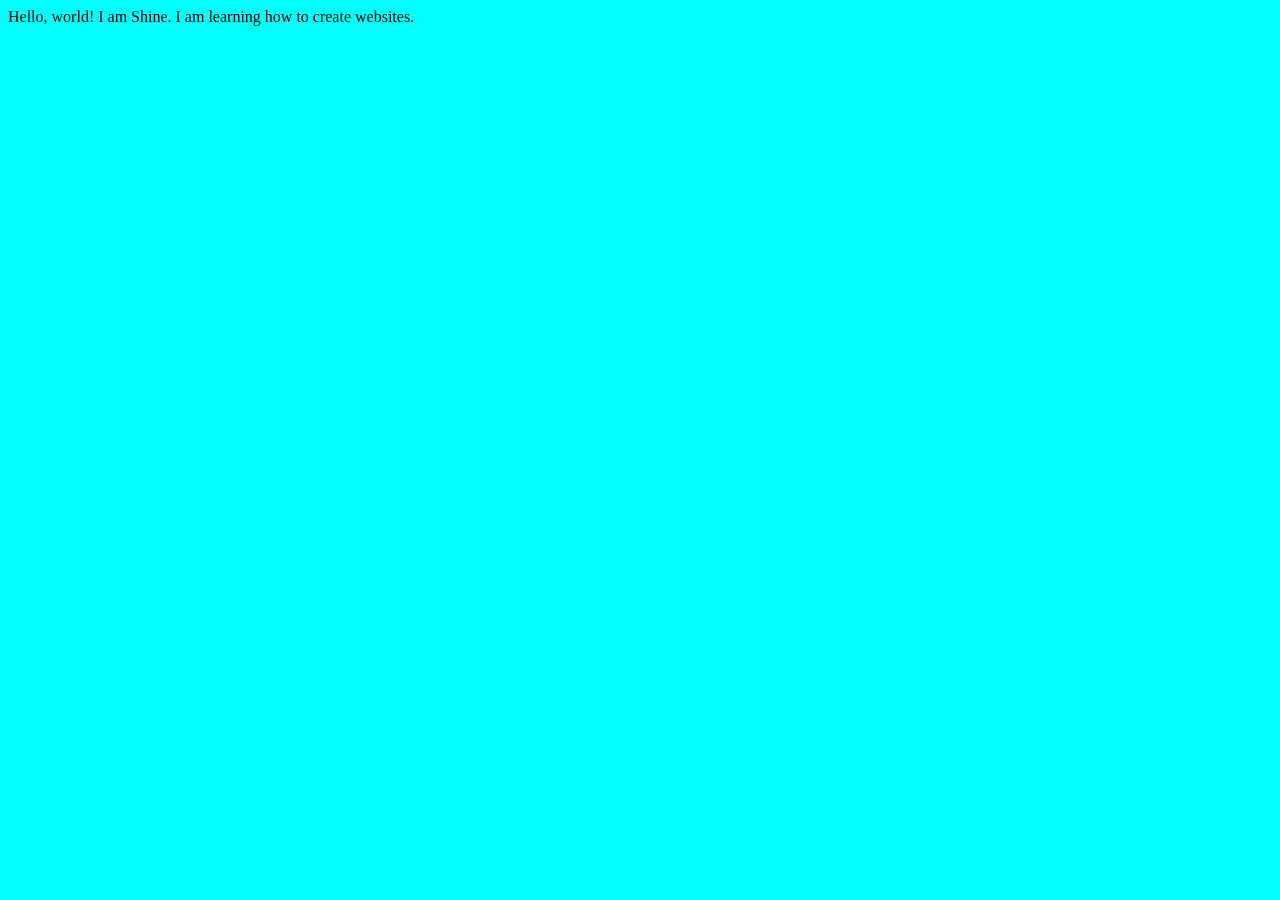
==== index.html @ abdb2a5e "Add files via upload" ====
<!DOCTYPE html>
<html lang="en">
<head>
    <meta charset="UTF-8">
    <meta name="viewport" content="width=device-width, initial-scale=1.0">
    <title>Shine's First Website</title>
    <link rel="stylesheet" href="styles.css">
</head>
<body>
    Hello, world! I am Shine. I am learning how to create websites.
</body>
</html>
---- styles.css ----
body {
    background-color: aqua;
}
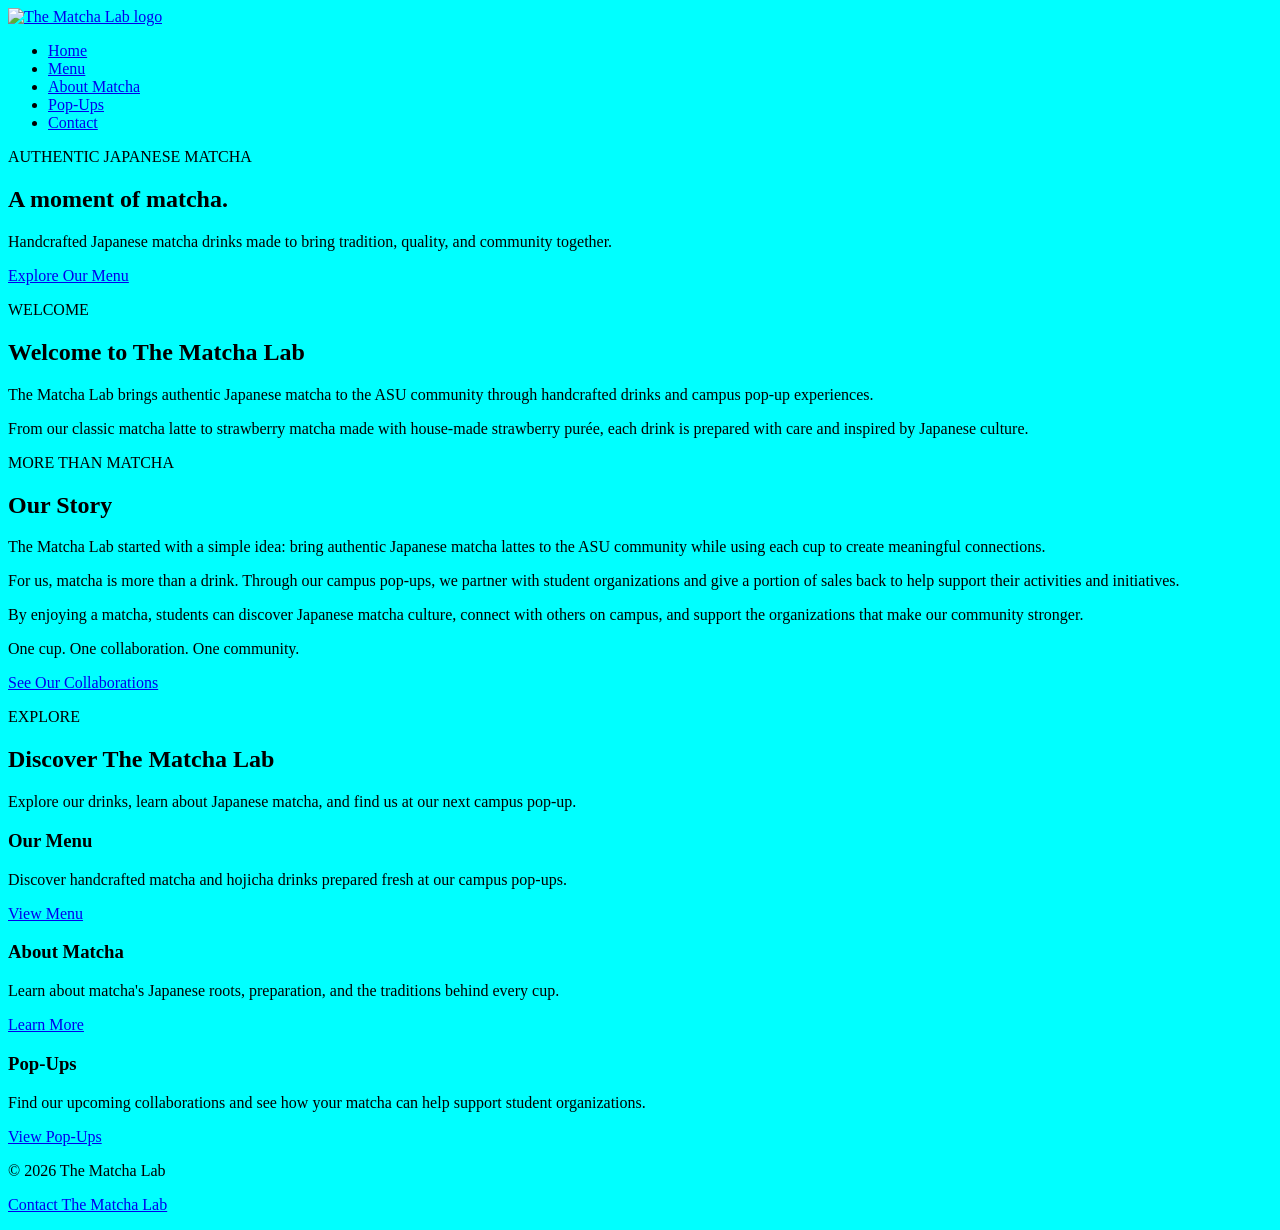
==== commit ba815a17: "Update index.html" ====
--- a/index.html
+++ b/index.html
@@ -1,12 +1,239 @@
 <!DOCTYPE html>
 <html lang="en">
+
 <head>
+
+    <!-- Google tag (gtag.js) -->
+    <script async src="https://www.googletagmanager.com/gtag/js?id=G-Q47TGG0F2C"></script>
+    <script>
+        window.dataLayer = window.dataLayer || [];
+        function gtag(){dataLayer.push(arguments);}
+        gtag('js', new Date());
+
+        gtag('config', 'G-Q47TGG0F2C');
+    </script>
+
     <meta charset="UTF-8">
-    <meta name="viewport" content="width=device-width, initial-scale=1.0">
-    <title>Shine's First Website</title>
+
+    <meta name="viewport"
+          content="width=device-width, initial-scale=1.0">
+
+    <meta name="description"
+          content="The Matcha Lab serves authentic Japanese matcha while building community and supporting student organizations through ASU campus pop-ups.">
+
+    <title>The Matcha Lab | Home</title>
+
     <link rel="stylesheet" href="styles.css">
+
 </head>
+
 <body>
-    Hello, world! I am Shine. I am learning how to create websites.
+
+    <div id="wrapper">
+
+        <header>
+            <a href="index.html">
+                <img src="TheMatchaLab_Logo.png"
+                     alt="The Matcha Lab logo"
+                     class="logo">
+            </a>
+        </header>
+
+        <nav>
+            <ul>
+                <li><a href="index.html">Home</a></li>
+                <li><a href="menu.html">Menu</a></li>
+                <li><a href="about.html">About Matcha</a></li>
+                <li><a href="popups.html">Pop-Ups</a></li>
+                <li><a href="contact.html">Contact</a></li>
+            </ul>
+        </nav>
+
+        <main>
+
+            <section class="hero">
+
+                <div class="hero-text">
+
+                    <p class="eyebrow hero-eyebrow">
+                        AUTHENTIC JAPANESE MATCHA
+                    </p>
+
+                    <h1>A moment of matcha.</h1>
+
+                    <p>
+                        Handcrafted Japanese matcha drinks made to bring
+                        tradition, quality, and community together.
+                    </p>
+
+                    <a href="menu.html"
+                       class="button hero-button">
+                        Explore Our Menu
+                    </a>
+
+                </div>
+
+            </section>
+
+
+            <section class="welcome">
+
+                <p class="eyebrow">
+                    WELCOME
+                </p>
+
+                <h2>Welcome to The Matcha Lab</h2>
+
+                <p>
+                    The Matcha Lab brings authentic Japanese matcha to the
+                    ASU community through handcrafted drinks and campus
+                    pop-up experiences.
+                </p>
+
+                <p>
+                    From our classic matcha latte to strawberry matcha
+                    made with house-made strawberry purée, each drink is
+                    prepared with care and inspired by Japanese culture.
+                </p>
+
+            </section>
+
+
+            <section class="our-story">
+
+                <div class="story-overlay">
+
+                    <p class="eyebrow story-eyebrow">
+                        MORE THAN MATCHA
+                    </p>
+
+                    <h2>Our Story</h2>
+
+                    <p>
+                        The Matcha Lab started with a simple idea:
+                        bring authentic Japanese matcha lattes to the
+                        ASU community while using each cup to create
+                        meaningful connections.
+                    </p>
+
+                    <p>
+                        For us, matcha is more than a drink. Through our
+                        campus pop-ups, we partner with student
+                        organizations and give a portion of sales back
+                        to help support their activities and initiatives.
+                    </p>
+
+                    <p>
+                        By enjoying a matcha, students can discover
+                        Japanese matcha culture, connect with others
+                        on campus, and support the organizations that
+                        make our community stronger.
+                    </p>
+
+                    <p class="story-message">
+                        One cup. One collaboration. One community.
+                    </p>
+
+                    <a href="popups.html"
+                       class="button story-button">
+                        See Our Collaborations
+                    </a>
+
+                </div>
+
+            </section>
+
+
+            <section class="discover">
+
+                <p class="eyebrow">
+                    EXPLORE
+                </p>
+
+                <h2>Discover The Matcha Lab</h2>
+
+                <p>
+                    Explore our drinks, learn about Japanese matcha,
+                    and find us at our next campus pop-up.
+                </p>
+
+                <div class="cards">
+
+                    <article>
+
+                        <h3>Our Menu</h3>
+
+                        <p>
+                            Discover handcrafted matcha and hojicha
+                            drinks prepared fresh at our campus pop-ups.
+                        </p>
+
+                        <a href="menu.html"
+                           class="text-link">
+                            View Menu
+                        </a>
+
+                    </article>
+
+
+                    <article>
+
+                        <h3>About Matcha</h3>
+
+                        <p>
+                            Learn about matcha's Japanese roots,
+                            preparation, and the traditions behind
+                            every cup.
+                        </p>
+
+                        <a href="about.html"
+                           class="text-link">
+                            Learn More
+                        </a>
+
+                    </article>
+
+
+                    <article>
+
+                        <h3>Pop-Ups</h3>
+
+                        <p>
+                            Find our upcoming collaborations and see
+                            how your matcha can help support student
+                            organizations.
+                        </p>
+
+                        <a href="popups.html"
+                           class="text-link">
+                            View Pop-Ups
+                        </a>
+
+                    </article>
+
+                </div>
+
+            </section>
+
+        </main>
+
+
+        <footer>
+
+            <p>
+                &copy; 2026 The Matcha Lab
+            </p>
+
+            <p>
+                <a href="mailto:shayama@asu.edu">
+                    Contact The Matcha Lab
+                </a>
+            </p>
+
+        </footer>
+
+    </div>
+
 </body>
+
 </html>
